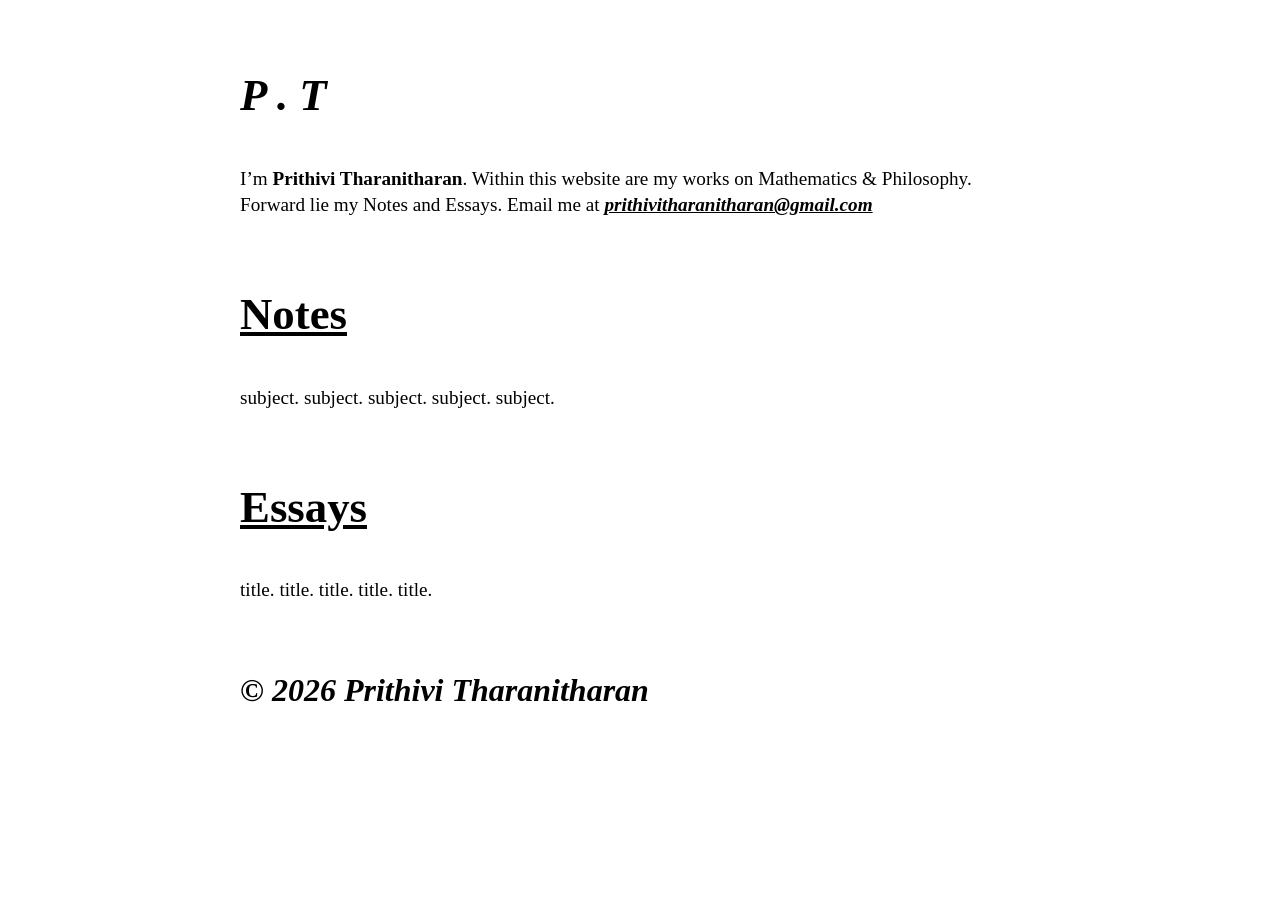
==== index.html @ 319b71e9 "Add files via upload" ====
<!DOCTYPE html>
<html xmlns="http://www.w3.org/1999/xhtml">
<head>
  <meta charset="utf-8" />
  <meta name="generator" content="pandoc" />
  <meta name="viewport" content="width=device-width, initial-scale=1.0, user-scalable=yes" />
  <title>index</title>
  <style>
    /* Default styles provided by pandoc.
    ** See https://pandoc.org/MANUAL.html#variables-for-html for config info.
    */
    span.smallcaps{font-variant: small-caps;}
    div.columns{display: flex; gap: min(4vw, 1.5em);}
    div.column{flex: auto; overflow-x: auto;}
    div.hanging-indent{margin-left: 1.5em; text-indent: -1.5em;}
    /* The extra [class] is a hack that increases specificity enough to
       override a similar rule in reveal.js */
    ul.task-list[class]{list-style: none;}
    ul.task-list li input[type="checkbox"] {
      font-size: inherit;
      width: 0.8em;
      margin: 0 0.8em 0.2em -1.6em;
      vertical-align: middle;
    }
  </style>
  <link rel="stylesheet" href="index.css" />
</head>
<body>
<h1 class="unnumbered" id="p-.-t"><em>P . T</em></h1>
<p>I’m <strong>Prithivi Tharanitharan</strong>. Within this website are
my works on Mathematics &amp; Philosophy. Forward lie my Notes and
Essays. Email me at <a
href="mailto:prithivitharanitharan@gmail.com"><strong><em>prithivitharanitharan@gmail.com</em></strong></a></p>
<h1 class="unnumbered" id="notes"><a href="notes.html">Notes</a></h1>
<p>subject. subject. subject. subject. subject.</p>
<h1 class="unnumbered" id="essays"><a href="essays.html">Essays</a></h1>
<p>title. title. title. title. title.</p>
<h2 class="unnumbered" id="prithivi-tharanitharan"><em>© 2026 Prithivi
Tharanitharan</em></h2>
</body>
</html>
---- index.css ----
html {
font-size: 1rem;
}

body {
    font-size: 1.2rem;
    font-family: "MathPazo", "Palatino Linotype", "Palatino", Palatino;
    line-height: 1.4;
    color: #000000; 
    background-color: #ffffff;
    width: 90%;
    max-width: 800px;
    margin: 0 auto;
    text-align: left;
}

h1{
    font-size: clamp(2.2rem, 6vw, 2.8rem);
    color: #000000;
    text-align:left;
    margin: 4rem 0 1.5rem 0;
    padding-bottom: 12px;
    margin-bottom: 0.6em;
}

h2,h3{
    font-size: clamp(1.4rem, 4vw, 2.0rem);
    color: #000000;
    text-align:left;
    margin: 4rem 0 1.5rem 0;
    padding-bottom: 6px;
    margin-bottom: 0.4rem;
}

h4{
    font-size: clamp(0.4rem, 2vw, 0.6rem);
    color: #000000;
    text-align:center;
    margin: 4rem 0 1.5rem 0;
    padding-bottom: 6px;
    margin-bottom: 0.4rem;
}
  
p{
    font-size: clamp(1rem, 3vw, 1.2rem);
    margin-bottom: 1.6rem;
    text-align: left;
}
    
a {
    color: #000000;
    text-decoration: underline;
}

a:hover {
    color: #000000;
    text-decoration: underline;
}

.MathJax {
    color: #000000 !important;
}
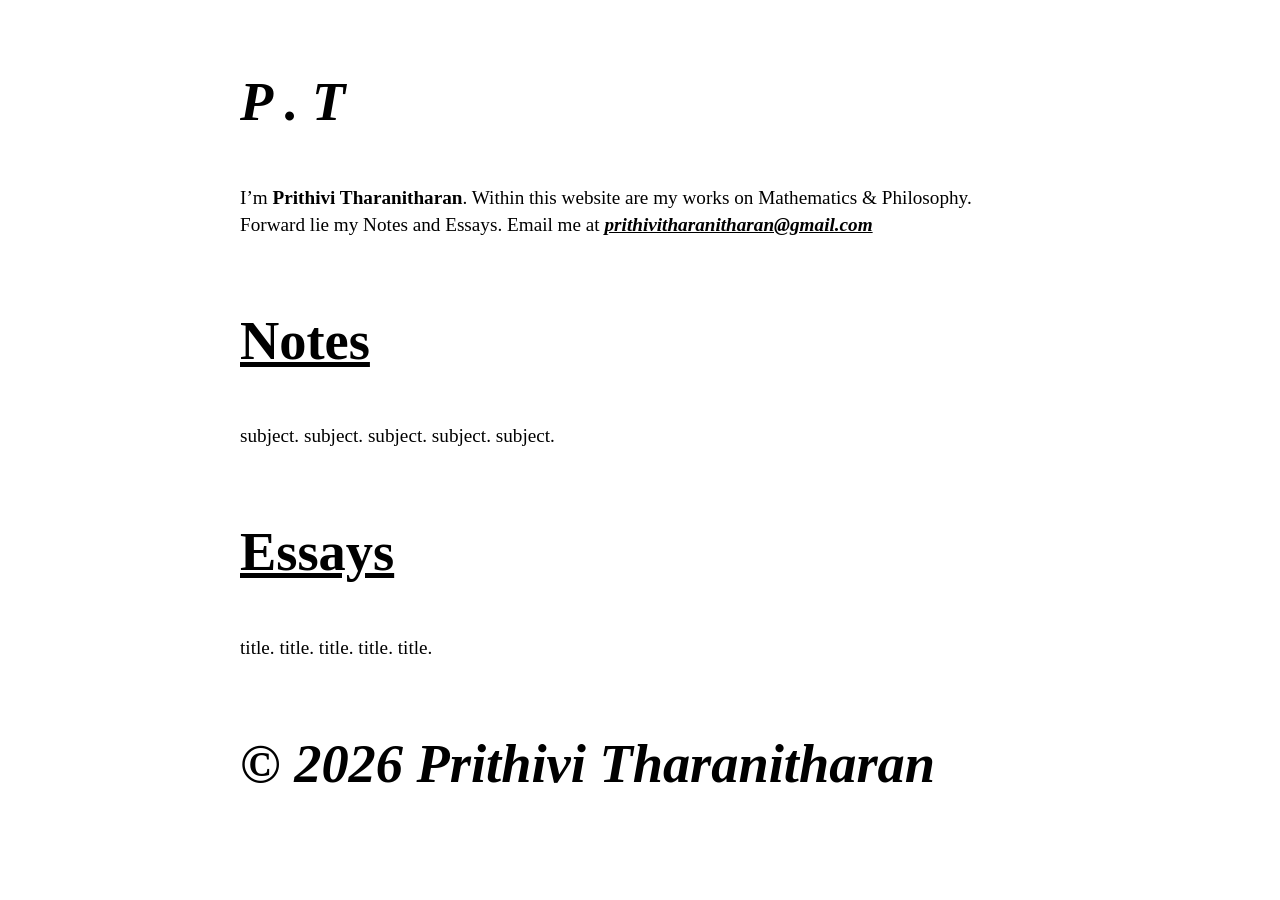
==== commit 3616bd07: "Add files via upload" ====
--- a/index.html
+++ b/index.html
@@ -31,11 +31,11 @@
 my works on Mathematics &amp; Philosophy. Forward lie my Notes and
 Essays. Email me at <a
 href="mailto:prithivitharanitharan@gmail.com"><strong><em>prithivitharanitharan@gmail.com</em></strong></a></p>
-<h1 class="unnumbered" id="notes"><a href="notes.html">Notes</a></h1>
+<h1 class="unnumbered" id="notes"><a href="/Notes/">Notes</a></h1>
 <p>subject. subject. subject. subject. subject.</p>
-<h1 class="unnumbered" id="essays"><a href="essays.html">Essays</a></h1>
+<h1 class="unnumbered" id="essays"><a href="/Essays/">Essays</a></h1>
 <p>title. title. title. title. title.</p>
-<h2 class="unnumbered" id="prithivi-tharanitharan"><em>© 2026 Prithivi
-Tharanitharan</em></h2>
+<h1 class="unnumbered" id="prithivi-tharanitharan"><em>© 2026 Prithivi
+Tharanitharan</em></h1>
 </body>
 </html>
--- a/index.css
+++ b/index.css
@@ -1,7 +1,3 @@
-html {
-font-size: 1rem;
-}
-
 body {
     font-size: 1.2rem;
     font-family: "MathPazo", "Palatino Linotype", "Palatino", Palatino;
@@ -15,7 +11,7 @@
 }
 
 h1{
-    font-size: clamp(2.2rem, 6vw, 2.8rem);
+    font-size: clamp(2.4rem, 8vw, 3.4rem);
     color: #000000;
     text-align:left;
     margin: 4rem 0 1.5rem 0;
@@ -24,7 +20,7 @@
 }
 
 h2,h3{
-    font-size: clamp(1.4rem, 4vw, 2.0rem);
+    font-size: clamp(1.4rem, 4vw, 1.8rem);
     color: #000000;
     text-align:left;
     margin: 4rem 0 1.5rem 0;
@@ -33,7 +29,7 @@
 }
 
 h4{
-    font-size: clamp(0.4rem, 2vw, 0.6rem);
+    font-size: clamp(0.2rem, 1vw, 0.4rem);
     color: #000000;
     text-align:center;
     margin: 4rem 0 1.5rem 0;
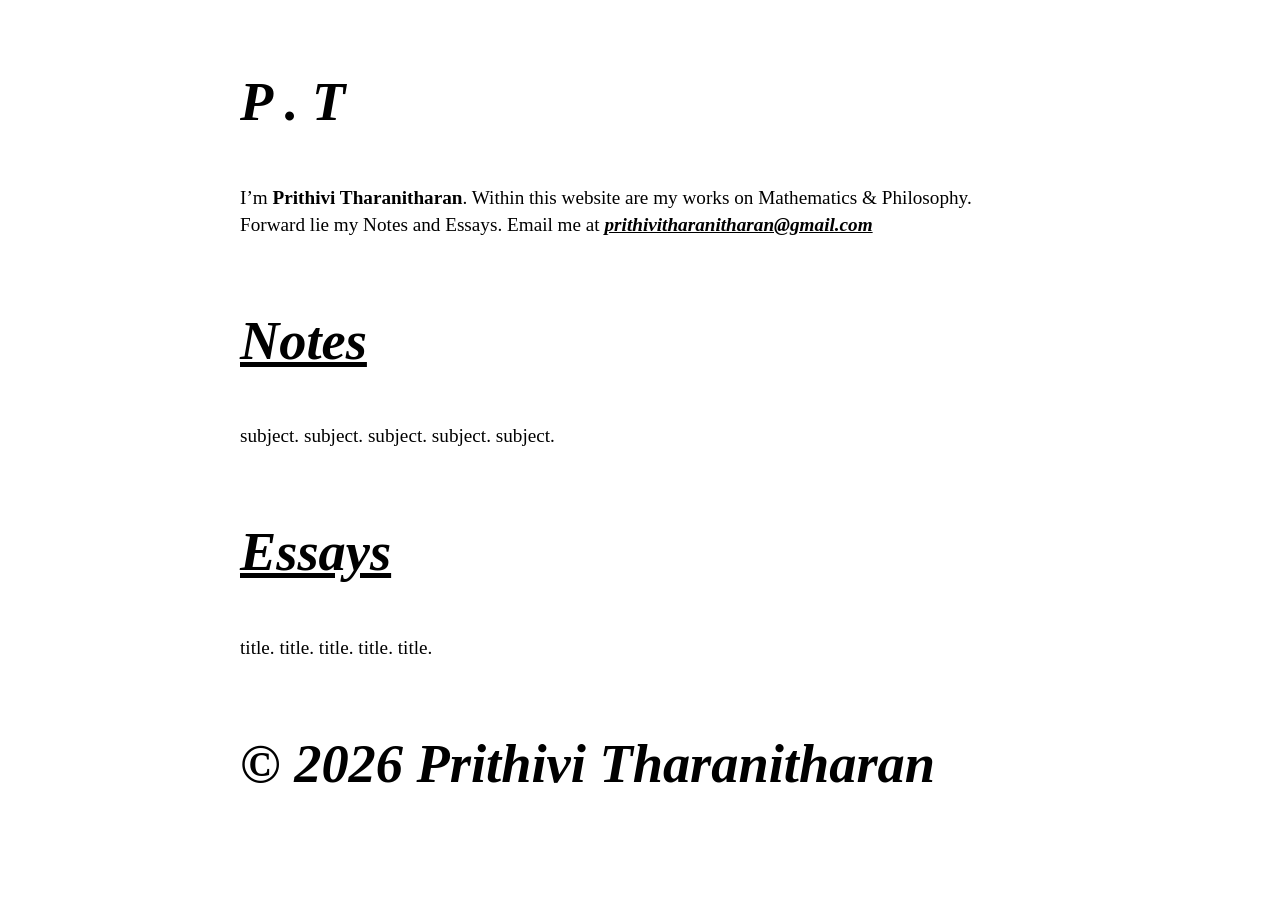
==== commit a24d049e: "Add files via upload" ====
--- a/index.html
+++ b/index.html
@@ -31,9 +31,11 @@
 my works on Mathematics &amp; Philosophy. Forward lie my Notes and
 Essays. Email me at <a
 href="mailto:prithivitharanitharan@gmail.com"><strong><em>prithivitharanitharan@gmail.com</em></strong></a></p>
-<h1 class="unnumbered" id="notes"><a href="/Notes/">Notes</a></h1>
+<h1 class="unnumbered" id="notes"><a
+href="/Notes/"><em>Notes</em></a></h1>
 <p>subject. subject. subject. subject. subject.</p>
-<h1 class="unnumbered" id="essays"><a href="/Essays/">Essays</a></h1>
+<h1 class="unnumbered" id="essays"><a
+href="/Essays/"><em>Essays</em></a></h1>
 <p>title. title. title. title. title.</p>
 <h1 class="unnumbered" id="prithivi-tharanitharan"><em>© 2026 Prithivi
 Tharanitharan</em></h1>
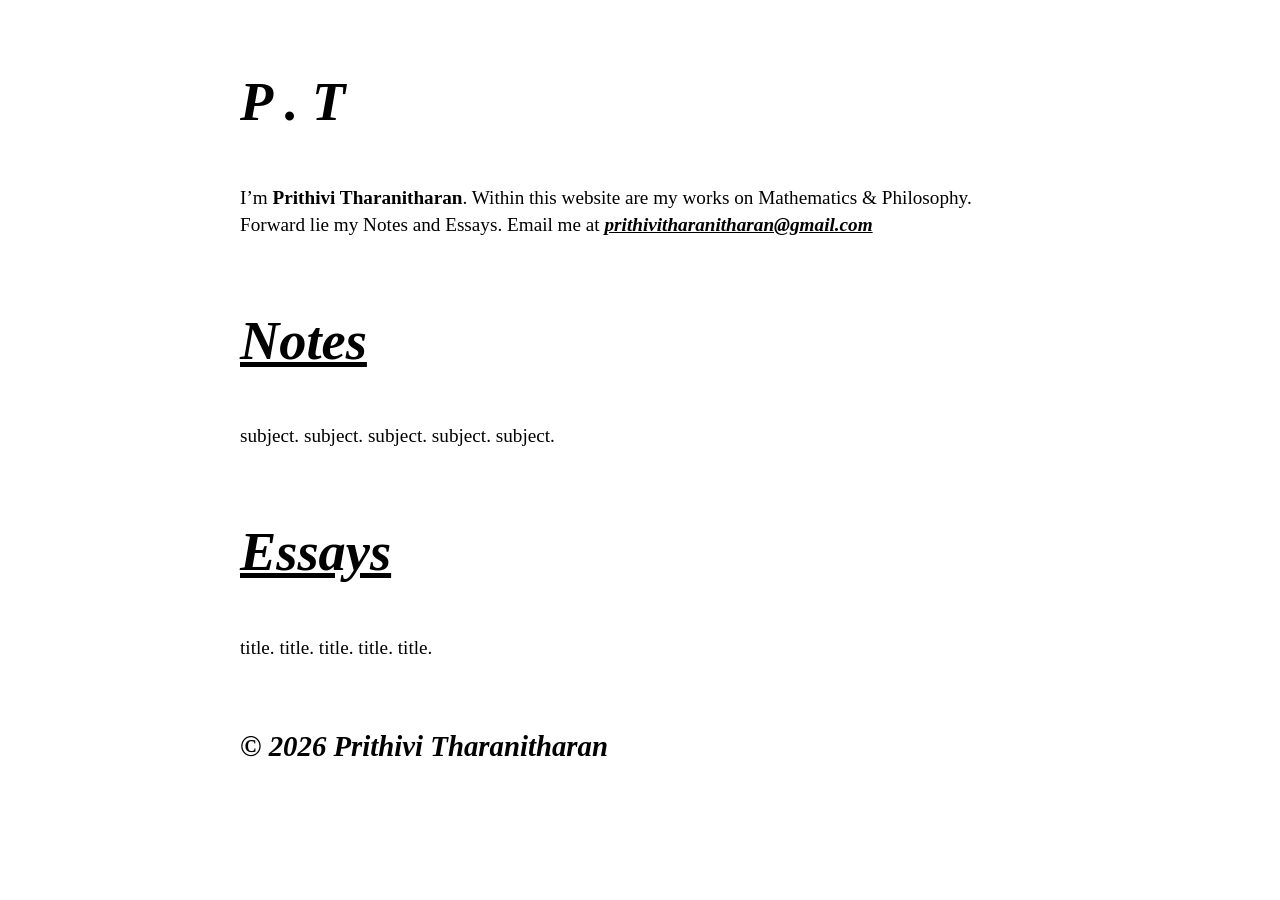
==== commit fe33f7bc: "Add files via upload" ====
--- a/index.html
+++ b/index.html
@@ -37,7 +37,7 @@
 <h1 class="unnumbered" id="essays"><a
 href="/Essays/"><em>Essays</em></a></h1>
 <p>title. title. title. title. title.</p>
-<h1 class="unnumbered" id="prithivi-tharanitharan"><em>© 2026 Prithivi
-Tharanitharan</em></h1>
+<h2 class="unnumbered" id="prithivi-tharanitharan"><em>© 2026 Prithivi
+Tharanitharan</em></h2>
 </body>
 </html>
--- a/index.css
+++ b/index.css
@@ -28,7 +28,7 @@
     margin-bottom: 0.4rem;
 }
 
-h4{
+h6{
     font-size: clamp(0.2rem, 1vw, 0.4rem);
     color: #000000;
     text-align:center;
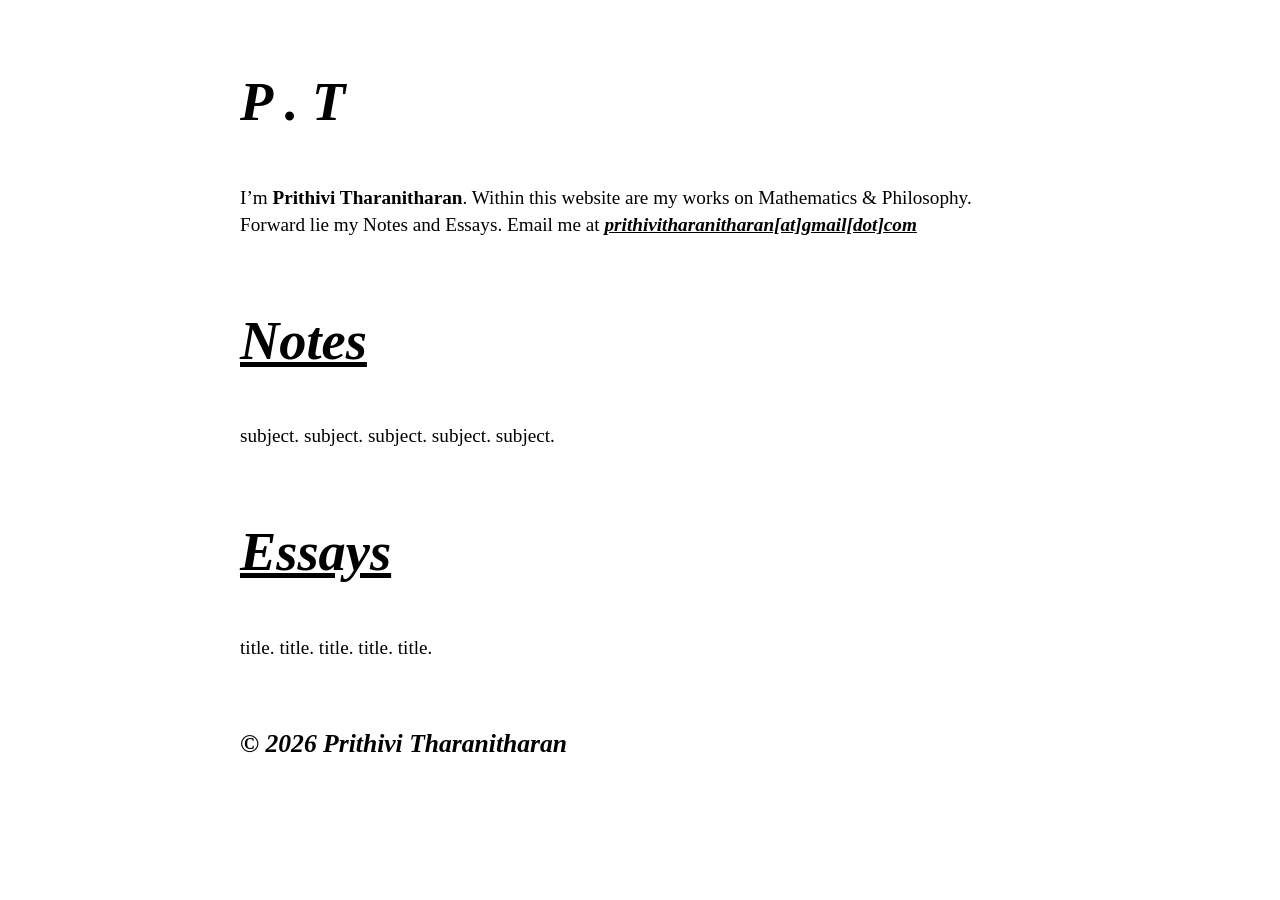
==== commit 463f7828: "Update index.html" ====
--- a/index.html
+++ b/index.html
@@ -30,7 +30,7 @@
 <p>I’m <strong>Prithivi Tharanitharan</strong>. Within this website are
 my works on Mathematics &amp; Philosophy. Forward lie my Notes and
 Essays. Email me at <a
-href="mailto:prithivitharanitharan@gmail.com"><strong><em>prithivitharanitharan@gmail.com</em></strong></a></p>
+href="mailto:prithivitharanitharan@gmail.com"><strong><em>prithivitharanitharan[at]gmail[dot]com</em></strong></a></p>
 <h1 class="unnumbered" id="notes"><a
 href="/Notes/"><em>Notes</em></a></h1>
 <p>subject. subject. subject. subject. subject.</p>
--- a/index.css
+++ b/index.css
@@ -20,7 +20,7 @@
 }
 
 h2,h3{
-    font-size: clamp(1.4rem, 4vw, 1.8rem);
+    font-size: clamp(1.2rem, 4vw, 1.6rem);
     color: #000000;
     text-align:left;
     margin: 4rem 0 1.5rem 0;
@@ -28,7 +28,7 @@
     margin-bottom: 0.4rem;
 }
 
-h6{
+h5{
     font-size: clamp(0.2rem, 1vw, 0.4rem);
     color: #000000;
     text-align:center;
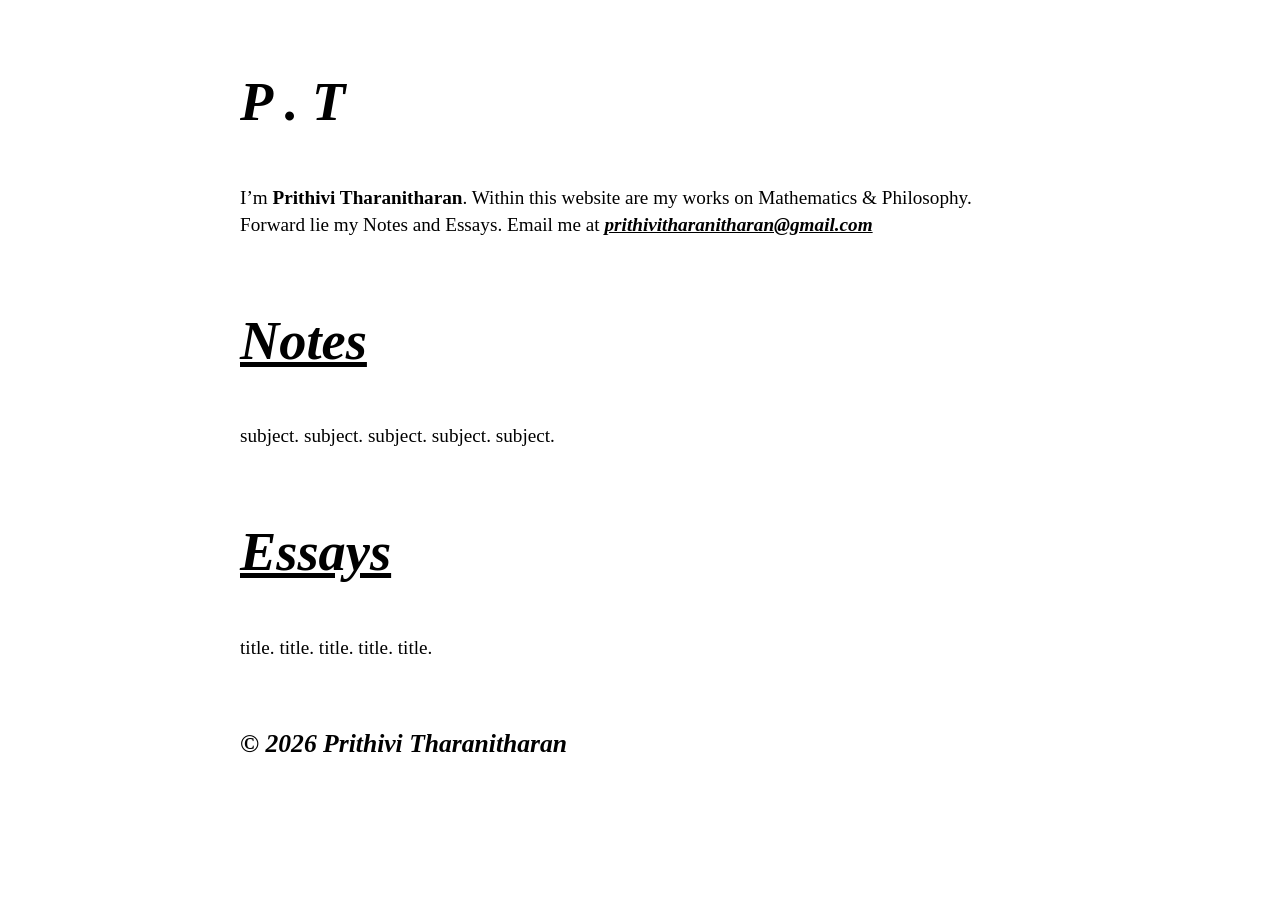
==== commit 9ff86aca: "Update index.html" ====
--- a/index.html
+++ b/index.html
@@ -30,7 +30,7 @@
 <p>I’m <strong>Prithivi Tharanitharan</strong>. Within this website are
 my works on Mathematics &amp; Philosophy. Forward lie my Notes and
 Essays. Email me at <a
-href="mailto:prithivitharanitharan@gmail.com"><strong><em>prithivitharanitharan[at]gmail[dot]com</em></strong></a></p>
+href="mailto:prithivitharanitharan@gmail.com"><strong><em>prithivitharanitharan@gmail.com</em></strong></a></p>
 <h1 class="unnumbered" id="notes"><a
 href="/Notes/"><em>Notes</em></a></h1>
 <p>subject. subject. subject. subject. subject.</p>
